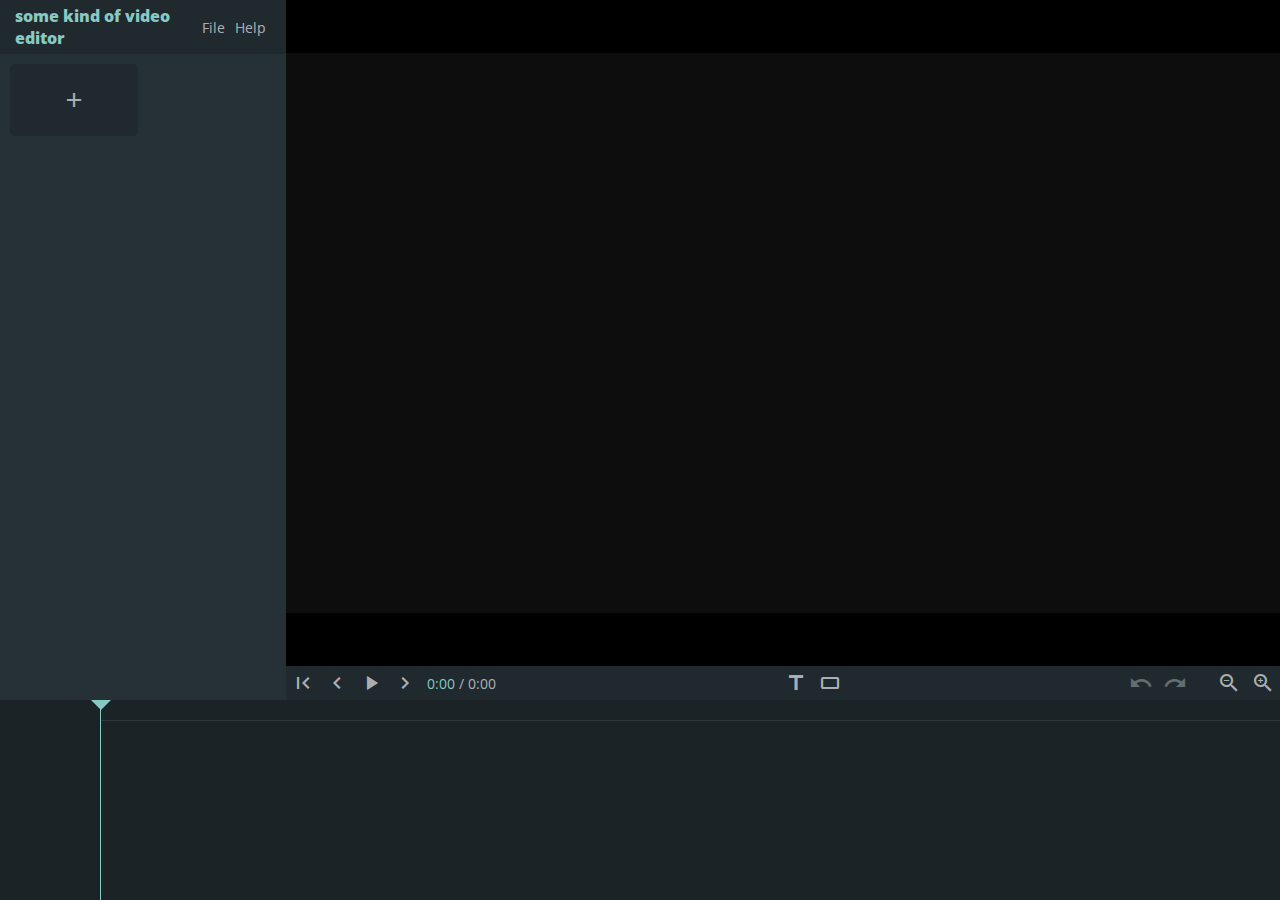
==== shit/index.html @ de6dbdaa "openshit add" ====
<!DOCTYPE html>
<html lang="en">
  <head>
    <meta charset="UTF-8">
    <title>OpenShit</title>
    <meta name="description" content="A dumb video editor"/>
    <meta name="viewport" content="width=device-width, initial-scale=1"/>
    <link href="https://fonts.googleapis.com/css?family=Open+Sans:400,800&display=swap" rel="stylesheet">
    <link href="https://fonts.googleapis.com/icon?family=Material+Icons" rel="stylesheet">
    <link rel="stylesheet" href="./openshit.css">
    <script src="../../_dom2.js" charset="utf-8"></script>
    <script src="../../jszip.min.js" charset="utf-8"></script>
    <script src="./bezier-easing.js" charset="utf-8"></script>
    <script src="./easingFunctions.js" charset="utf-8"></script>

    <script src="./utils.js" charset="utf-8"></script>
    <script src="./menu.js" charset="utf-8"></script>
    <script src="./sources.js" charset="utf-8"></script>
    <script src="./properties.js" charset="utf-8"></script>
    <script src="./tracks.js" charset="utf-8"></script>
    <script src="./layers.js" charset="utf-8"></script>
    <script src="./easing-editor.js" charset="utf-8"></script>
  </head>
  <body>
    <div class="main">
      <div class="panel" id="panel">
        <div class="menubar">
          <div class="logo">some kind of video editor</div>
          <input type="file" accept=".oshit" class="hidden-accessible" id="load">
          <button type="button" class="menu-btn" id="file">File</button>
          <button type="button" class="menu-btn" id="help">Help</button>
        </div>
        <div class="side-panel">
          <div class="sources">
            <input type="file" accept="video/*,audio/*,image/*" class="hidden-accessible" title="Add a source" id="add" multiple>
            <label class="add source" for="add"><i class="material-icons">add</i></label>
          </div>
          <div class="properties" id="properties"></div>
        </div>
      </div>
      <div class="resizer horizontal" id="resize-panel"></div>
      <div class="player">
        <div class="preview">
          <canvas id="preview" width="1280" height="720"></canvas>
        </div>
        <div class="toolbar">
          <button type="button" class="tool-btn" id="start" title="Jump to beginning (ctrl + shift + left arrow)"><i class="material-icons">first_page</i></button>
          <button type="button" class="tool-btn" id="prev" title="Jump to previous point (ctrl + left arrow)"><i class="material-icons">navigate_before</i></button>
          <button type="button" class="tool-btn" id="play" title="Play/Pause (space)"><i class="material-icons" id="icon">play_arrow</i></button>
          <button type="button" class="tool-btn" id="next" title="Jump to next point (ctrl + right arrow)"><i class="material-icons">navigate_next</i></button>
          <span class="timestamp"><span id="current">0:00</span> / <span id="length">0:00</span></span>
          <span class="flex"></span>
          <button type="button" class="tool-btn" id="text" title="Add text"><i class="material-icons">title</i></button>
          <button type="button" class="tool-btn" id="rect" title="Add rectangle"><i class="material-icons">crop_16_9</i></button>
          <span class="flex"></span>
          <button type="button" class="tool-btn" id="undo" title="Undo (ctrl + Z)" disabled><i class="material-icons">undo</i></button>
          <button type="button" class="tool-btn" id="redo" title="Redo (ctrl + Y)" disabled><i class="material-icons">redo</i></button>
          <span class="space"></span>
          <button type="button" class="tool-btn" id="out" title="Zoom out (-)"><i class="material-icons">zoom_out</i></button>
          <button type="button" class="tool-btn" id="in" title="Zoom in (=)"><i class="material-icons">zoom_in</i></button>
        </div>
      </div>
    </div>
    <div class="resizer vertical" id="resize-timeline"></div>
    <div class="timeline-scroller" id="scroll">
      <div class="timeline">
        <div class="time-markers" id="axis"></div>
        <div class="layers" id="layers"></div>
        <div class="playhead" id="playhead"></div>
      </div>
    </div>

    <div class="modal-cover" id="modal-cover">
      <div class="modal" id="vid-settings-modal">
        <div class="header">
          <h1 class="title">Video settings</h1>
          <button type="button" class="close" title="Close (esc)"><i class="material-icons">close</i></button>
        </div>
        <div class="content text-content">
          <p><label>Video quality: <button type="button" class="dropdown"><span id="select-preset">720p</span><i class="material-icons">arrow_drop_down</i></button></label></p>
          <div class="custom-size hidden" id="custom-size">
            <p><label class="number-input">Width: <input type="number" id="width"></label></p>
            <p><label class="number-input">Height: <input type="number" id="height"></label></p>
            <p><label class="number-input">Bitrate (Mbps): <input type="number" id="bitrate"></label></p>
          </div>
          <p><label>Export format: <button type="button" class="dropdown"><span id="select-encode"></span><i class="material-icons">arrow_drop_down</i></button></label></p>
        </div>
      </div>
      <div class="modal" id="help-modal">
        <div class="header">
          <h1 class="title">How to use</h1>
          <button type="button" class="close" title="Close (esc)"><i class="material-icons">close</i></button>
        </div>
        <div class="content text-content">
          <p>OpenShit is not in the mood of being usable today.</p>
        </div>
      </div>
      <div class="modal" id="shortcuts-modal">
        <div class="header">
          <h1 class="title">Keyboard shortcuts</h1>
          <button type="button" class="close" title="Close (esc)"><i class="material-icons">close</i></button>
        </div>
        <div class="content text-content">
          <p>The <code>command</code> is accepted as a substitute for the control key on Macs.</p>
          <dl>
            <dt>Play/Pause</dt>
            <dd><code>space</code></dd>
            <dt>Zoom in</dt>
            <dd><code>=</code> or <code>+</code> if your keyboard has such a key</dd>
            <dt>Zoom out</dt>
            <dd><code>-</code></dd>
            <dt>Undo</dt>
            <dd><code>ctrl</code> + <code>z</code></dd>
            <dt>Redo</dt>
            <dd><code>ctrl</code> + <code>shift</code> + <code>z</code> or <code>ctrl</code> + <code>y</code></dd>
            <dt>Delete selected keys</dt>
            <dd><code>delete</code></dd>
            <dt>Close modal</dt>
            <dd><code>esc</code></dd>
          </dl>
          <h2>Seeking</h2>
          <p><code>left arrow</code> goes back a second, and <code>right arrow</code> goes forward; holding <code>shift</code> jumps by 10 seconds, while holding <code>alt</code> jumps by 0.1 seconds. In addition,</p>
          <dl>
            <dt>Previous point</dt>
            <dd><code>ctrl</code> + <code>left arrow</code></dd>
            <dt>Next point</dt>
            <dd><code>ctrl</code> + <code>right arrow</code></dd>
            <dt>Beginning</dt>
            <dd><code>ctrl</code> + <code>shift</code> + <code>left arrow</code></dd>
            <dt>End</dt>
            <dd><code>ctrl</code> + <code>shift</code> + <code>right arrow</code></dd>
          </dl>
        </div>
      </div>
      <div class="modal" id="about-modal">
        <div class="header">
          <h1 class="title">About OpenShit</h1>
          <button type="button" class="close" title="Close (esc)"><i class="material-icons">close</i></button>
        </div>
        <div class="content text-content">
          <p>as you may have guessed this is a video editor which i did not make. <a href="https://sheeptester.github.io/">Sean</a> made it.</p>
          <p>I copied it >:D</p>
        </div>
      </div>
      <div class="modal" id="go-to-modal">
        <div class="header">
          <h1 class="title">Jump to time</h1>
          <button type="button" class="close" title="Close (esc)"><i class="material-icons">close</i></button>
        </div>
        <div class="content">
          <label class="number-input">Time (s): <input type="number" id="time"></label>
        </div>
      </div>
    </div>

    <p class="exporting-msg">Keep this page visible while the video is playing; press escape to cancel exporting.</p>

    <script src="./openshit.js" charset="utf-8"></script>
  </body>
</html>
---- shit/openshit.css ----
:root {
  --background: #253137;
  --layer: #1F292E;
  --metalayer: #1B2327;
  --btn: #1F292E;
  --btn-hover: #324149;
  --separator: rgba(255, 255, 255, 0.1);
  --text: rgba(255, 255, 255, 0.65);
  --text-em: #87c9c3;
  --danger: #e65864;
  --danger-layer: rgba(230, 88, 100, 0.3);
}

html, body {
  width: 100%;
  height: 100%;
}
body {
  display: flex;
  flex-direction: column;
  margin: 0;
  font-size: 0;
  overflow: hidden;
  background-color: var(--background);
  color: var(--text);
  font-family: 'Open Sans', sans-serif;
  user-select: none;
}
:disabled,
.disabled,
:disabled ~ .add {
  opacity: 0.5;
  pointer-events: none;
}
.hidden {
  display: none;
}
.hidden-accessible {
  width: 0.1px;
	height: 0.1px;
	opacity: 0;
	overflow: hidden;
	position: absolute;
	z-index: -1;
}
button, input {
  -webkit-appearance: none;
  border: none;
  background: none;
  font: inherit;
  color: inherit;
}
.trimming {
  cursor: ew-resize;
}

::-webkit-scrollbar {
  width: 10px;
  height: 10px;
}
::-webkit-scrollbar-track {
  background: none;
}
::-webkit-scrollbar-thumb {
  background: var(--text-em);
  border-radius: 5px;
  border: 3px solid transparent;
  background-clip: padding-box;
}
::-webkit-scrollbar-corner {
  background: none;
}

.main {
  flex: auto;
  display: flex;
}

.panel {
  display: flex;
  width: 286px;
  flex-direction: column;
  flex: none;
}
.menubar {
  background-color: var(--layer);
  padding: 5px 15px;
  display: flex;
  align-items: center;
}
.logo {
  color: var(--text-em);
  font-weight: 800;
  font-size: 16px;
  display: inline-block;
  margin-right: 15px;
}
.censored .logo {
  visibility: hidden;
}
.menu-btn {
  cursor: pointer;
  font-size: 14px;
  padding: 0 5px;
}

.side-panel {
  flex: auto;
  height: 0;
  overflow: auto;
  overflow: overlay;
}

.sources {
  padding: 5px;
}
.source {
  display: inline-block;
  width: 128px;
  height: 72px;
  background-color: var(--layer);
  border-radius: 5px;
  cursor: pointer;
  vertical-align: top;
  margin: 5px;
  overflow: hidden;
  word-break: break-word;
  background-position: center;
  background-repeat: no-repeat;
  background-size: contain;
}
.audio.source {
  background-size: 100% 100%;
}
.name {
  display: block;
  font-size: 12px;
  padding: 5px 10px;
  text-shadow: 0 1px 5px rgba(0, 0, 0, 0.8);
}
.add {
  display: inline-flex;
  align-items: center;
  justify-content: center;
}
.has-selection .sources {
  display: none;
}

.property {
  display: flex;
  align-items: center;
  padding: 5px;
  padding-left: 10px;
}
.property:nth-child(2n) {
  background-color: var(--layer);
}
.property span {
  flex: auto;
  font-size: 14px;
}
.input-wrapper {
  flex: none;
  background-color: var(--metalayer);
  padding: 5px;
  border-radius: 5px;
  position: relative;
}
.text {
  display: flex;
  flex: auto;
}
.number {
  padding-right: 30px;
  font-family: monospace;
}
.prop-select {
  padding: 0;
  padding-left: 10px;
  cursor: pointer;
}
.prop-select span, .prop-select .material-icons {
  vertical-align: middle;
}
.prop-select .material-icons {
  padding: 3px;
}
.input-wrapper:focus-within {
  background-color: var(--btn-hover);
}
.value {
  font-size: 14px;
}
.text .value {
  flex: auto;
}
.number .value {
  width: 8ch;
  text-align: right;
  cursor: ns-resize;
}
.value::-webkit-inner-spin-button {
  display: none;
}
.unit {
  font-size: 14px;
  margin-left: 5px;
  white-space: pre;
}
.text .unit {
  display: none;
}
.key {
  background-image: url('./key.svg');
  background-position: center;
  background-repeat: no-repeat;
  background-size: 12px;
  position: absolute;
  right: 0;
  width: 30px;
  height: 100%;
  top: 0;
  cursor: pointer;
}
.active {
  background-image: url('./keyed.svg');
}
.no-selected {
  font-size: 12px;
  padding: 10px;
}

.player {
  flex-direction: column;
  flex: auto;
  display: flex;
}
.preview {
  background-color: black;
  flex: auto;
  height: 0;
  display: flex;
  align-items: center;
  justify-content: center;
}
#preview {
  max-width: 100%;
  max-height: 100%;
  background-color: rgba(255, 255, 255, 0.05);
}

.toolbar {
  display: flex;
  align-items: center;
  padding: 5px 0;
  background-color: var(--layer);
}
.flex {
  flex: auto;
}
.space {
  width: 20px;
}
.tool-btn {
  padding: 0 5px;
  cursor: pointer;
}
.timestamp {
  font-size: 14px;
  margin: 0 5px;
}
#current {
  color: var(--text-em);
}

.timeline-scroller {
  position: relative;
  height: 200px;
  overflow: scroll;
  background-color: var(--metalayer);
}
.timeline {
  flex: auto;
  padding-left: 100px;
}
.time-markers {
  position: relative;
  border-bottom: 1px solid var(--separator);
  height: 20px;
  width: 100%;
}
.marker {
  position: absolute;
  transform: translateX(-50%);
  font-size: 10px;
  bottom: 0;
  padding-bottom: 5px;
}
.marker::after {
  content: '';
  position: absolute;
  left: 50%;
  border-left: 1px solid var(--separator);
  margin-left: -0.5px;
  height: 5px;
  bottom: 0;
}
.major::after {
  border-color: rgba(255, 255, 255, 0.3);
}

.layer {
  min-height: 30px;
  position: relative;
  padding: 5px 0;
}
.layer:nth-child(2n+1) {
  background-color: var(--layer);
}

.remove {
  position: absolute;
  border: 1px solid var(--danger);
  background-color: var(--danger-layer);
  top: 5px;
  bottom: 5px;
  z-index: 1;
  box-sizing: border-box;
}

.track {
  display: flex;
  justify-content: center;
  flex-direction: column;
  background-repeat: repeat-x;
  background-color: var(--metalayer);
  background-position: center;
  position: absolute;
  top: 0;
  bottom: 0;
  left: var(--start);
  margin: 5px 0;
  width: var(--length);
  overflow: hidden;
}
.dragging {
  position: fixed;
  height: 30px;
  opacity: 0.5;
  box-shadow: 0 3px 8px rgba(0, 0, 0, 0.5);
  margin: 0;
  bottom: auto;
  pointer-events: none;
}
.placeholder {
  background-color: rgba(255, 255, 255, 0.7);
}
.audio.track {
  --background-size-y: 100%;
  background-position-y: top;
}
.image.track {
  background-size: cover;
}
.text.track {
  background-color: #725287;
}
.rect.track {
  background-color: #925455;
}
.track .name {
  white-space: pre;
  text-overflow: ellipsis;
  overflow: hidden;
  padding: 0 10px;
  flex: none;
  height: 16px;
}

.selected {
  position: relative;
  margin: 0;
  z-index: 10;
  overflow: visible;
}
.audio.selected {
  --background-size-y: 16px;
}
.keys {
  background-color: var(--background);
}
.selected .keys {
  display: block;
  min-height: 20px;
}
.selected .key-row {
  position: relative;
  height: 20px;
}
.key-label {
  position: absolute;
  right: 100%;
  font-size: 12px;
  padding-right: 5px;
  white-space: nowrap;
  top: 0;
  bottom: 0;
  display: flex;
  align-items: center;
}
.key-ease {
  width: 16px;
  padding: 0;
  height: 16px;
  background-color: #8e44ad;
  margin-left: 5px;
  cursor: pointer;
  z-index: 1;
}
.key-ease .ease-icon {
  width: 10px;
  pointer-events: none;
}
.key-dot {
  background-image: url('./keyed.svg');
  background-position: center;
  background-repeat: no-repeat;
  background-size: 12px;
  position: absolute;
  height: 100%;
  width: 24px;
  margin-left: -12px;
  top: 0;
  opacity: 0.7;
}
.selection {
  position: absolute;
  border: 1px solid rgba(0, 255, 255, 0.5);
  background-color: rgba(0, 255, 255, 0.5);
}
.select {
  filter: drop-shadow(0 0 3px rgba(0, 255, 255, 1));
  opacity: 1;
}

.trim {
  position: absolute;
  top: 0;
  bottom: 0;
  cursor: ew-resize;
  width: 15px;
}
.trim-start {
  left: 0;
  background-image: linear-gradient(90deg, rgba(0, 0, 0, 0.7), transparent);
}
.trim-end {
  right: 0;
  background-image: linear-gradient(-90deg, rgba(0, 0, 0, 0.7), transparent);
}
.selected .trim {
  display: none;
}

.playhead {
  position: absolute;
  top: 0;
  bottom: 0;
  margin-left: 100px;
  left: 0;
  width: 1px;
  background-color: var(--text-em);
  z-index: 20;
  pointer-events: none;
}
.playhead::before {
  content: '';
  display: block;
  border-top: 10px solid var(--text-em);
  border-left: 10px solid transparent;
  border-right: 10px solid transparent;
  margin-left: -9.5px;
}

.ease-icon circle {
  fill: rgba(255, 255, 255, 0.8);
}
.ease-icon path {
  fill: none;
  stroke: rgba(255, 255, 255, 0.5);
  stroke-width: 5;
  stroke-linecap: round;
  stroke-linejoin: round;
}

.ease-editor {
  position: fixed;
  display: flex;
  background-color: var(--background);
  box-shadow: 0 3px 10px rgba(0, 0, 0, 0.5);
  padding: 5px;
  z-index: 40;
  left: 20px;
}
.ease-library {
  padding-right: 5px;
}
.ease {
  display: block;
  font-size: 12px;
  background-color: var(--btn);
  text-align: left;
  margin-bottom: 5px;
  width: 100%;
  cursor: pointer;
  box-sizing: border-box;
  padding: 5px;
}
.ease .ease-icon {
  width: 10px;
  padding: 3px;
  margin-right: 5px;
  vertical-align: middle;
}
.ease-name {
  vertical-align: middle;
}
.ease-row {
  display: flex;
  align-items: center;
}
.ease-label {
  display: inline-block;
  width: 50px;
  font-size: 12px;
  text-align: right;
  margin-right: 5px;
}
.ease-item {
  padding: 5px;
  cursor: pointer;
}
.ease-item .ease-icon {
  width: 20px;
  padding: 3px;
}
.ease-heading {
  display: inline-block;
  width: 36px;
  font-size: 10px;
  text-transform: uppercase;
  text-align: center;
}
.ease-text {
  font-size: 12px;
}
.ease-paste {
  font-family: monospace;
  color: white;
  width: 22ch;
}
.ease-square {
  background-color: var(--layer);
  position: relative;
}
.ease-disabled { /* only visually disabled because clicking will reenable it */
  opacity: 0.5;
}
.ease-control {
  position: absolute;
  width: 20px;
  height: 20px;
  background-color: var(--btn-hover);
  box-shadow: 0 2px 5px rgba(0, 0, 0, 0.3);
  border-radius: 50%;
  cursor: pointer;
  margin: -10px;
}
.ease-curve {
  fill: none;
  stroke: var(--text);
  stroke-width: 2;
  stroke-linecap: round;
}
.ease-control-line {
  fill: none;
  stroke: var(--separator);
  stroke-width: 1;
}
.ease-animation {
  margin-top: 5px;
}

.exporting .main,
.exporting .timeline-scroller {
  pointer-events: none;
  opacity: 0.5;
}
.exporting-msg {
  display: none;
  position: fixed;
  top: 0;
  left: 0;
  right: 0;
  max-width: 500px;
  text-align: center;
  margin: 50px auto;
  font-size: 16px;
}
.exporting .exporting-msg {
  display: block;
}

.modal-cover {
  display: none;
  position: fixed;
  width: 100%;
  height: 100%;
  justify-content: center;
  align-items: center;
  background-color: rgba(0, 0, 0, 0.5);
  z-index: 50;
}
.modal {
  display: none;
  flex-direction: column;
  max-width: 800px;
  max-height: 60%;
  margin: 10px;
  background-color: var(--background);
}
.show {
  display: flex;
}
.header {
  background-color: var(--metalayer);
  display: flex;
}
.title {
  display: inline-block;
  font-size: 20px;
  font-weight: normal;
  margin: 5px 10px;
  flex: auto;
}
.close {
  cursor: pointer;
}
.content {
  flex: auto;
  overflow: auto;
  padding: 10px;
}
.text-content {
  font-size: 14px;
  line-height: 1.8;
  user-select: text;
}
.text-content :first-child {
  margin-top: 0;
}
.text-content :last-child {
  margin-bottom: 0;
}
.text-content h2, .text-content h3 {
  font-weight: normal;
}
.text-content a {
  color: var(--text-em);
  text-decoration: none;
}
.text-content a:hover {
  text-decoration: underline;
}
.text-content code {
  background-color: var(--layer);
  border: 1px solid var(--separator);
}

.menu {
  position: fixed;
  background-color: var(--metalayer);
  z-index: 60;
  box-shadow: 0 3px 8px rgba(0, 0, 0, 0.5);
  padding: 5px 0;
  overflow: auto;
  white-space: nowrap;
  box-sizing: border-box;
}
.menu-item {
  display: block;
  font-size: 14px;
  cursor: pointer;
  padding: 0 5px;
  width: 100%;
  text-align: left;
  box-sizing: border-box;
}
.menu-item:hover {
  background-color: var(--btn-hover);
}
.danger {
  color: var(--danger);
}

.dropdown {
  font-size: 14px;
  cursor: pointer;
  background-color: var(--btn);
  margin-left: 10px;
}
.dropdown span, .dropdown .material-icons {
  vertical-align: middle;
}
.number {
  font-size: 14px;
}
.number-input input {
  background-color: var(--btn);
  padding: 5px 10px;
  font-family: monospace;
  width: 10ch;
  margin-left: 10px;
}
.number-input input:focus {
  background-color: var(--btn-hover);
}

.resizer {
  position: relative;
  z-index: 1;
  flex: none;
}
.resizer.horizontal {
  cursor: ew-resize;
  width: 10px;
  margin: 0 -5px;
}
.resizer.vertical {
  cursor: ns-resize;
  height: 10px;
  margin-top: -10px;
  /* doesn't extend downwards because time markers are already too thin */
}
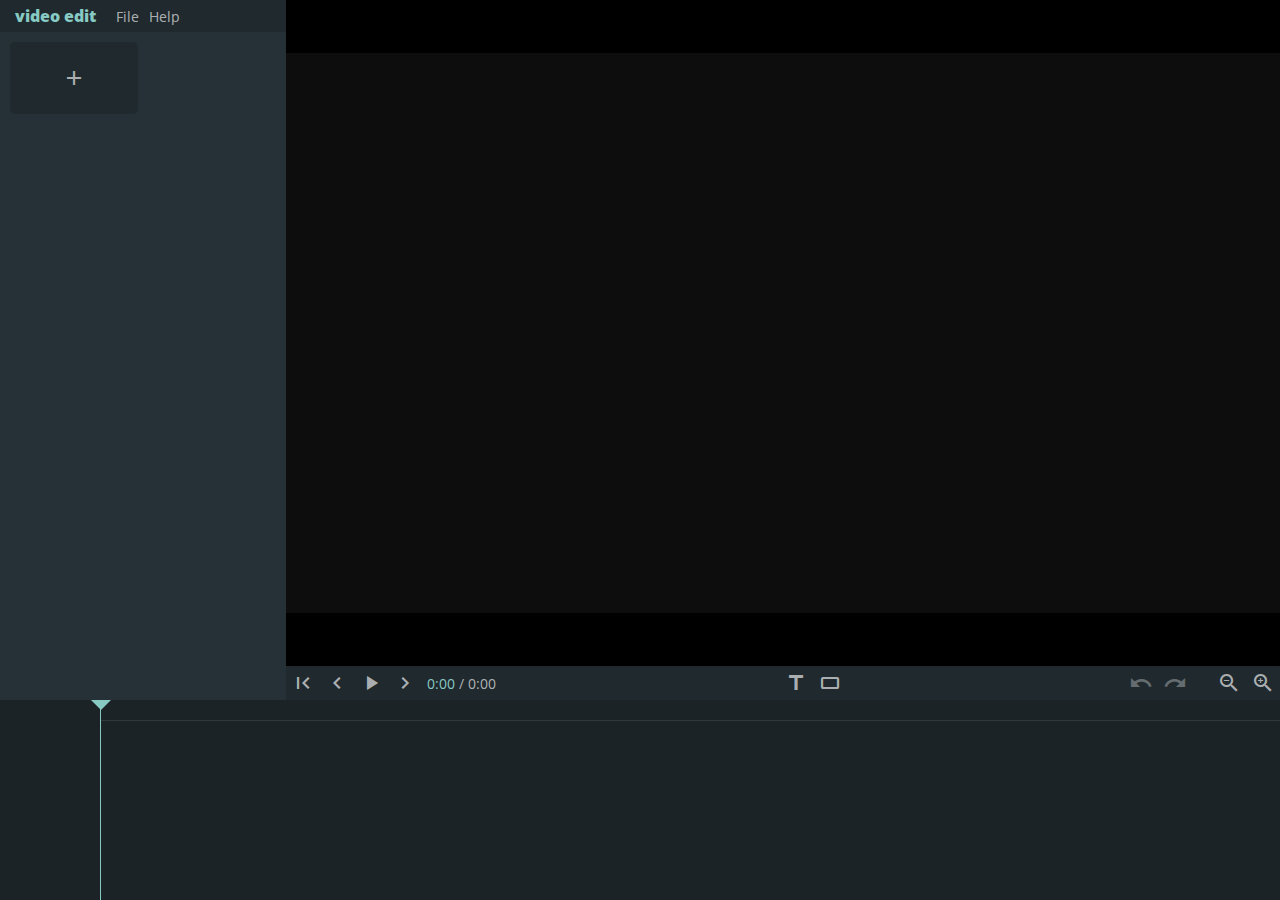
==== commit 951a0cd5: "gogogo" ====
--- a/shit/index.html
+++ b/shit/index.html
@@ -2,7 +2,7 @@
 <html lang="en">
   <head>
     <meta charset="UTF-8">
-    <title>OpenShit</title>
+    <title>some kind of editor</title>
     <meta name="description" content="A dumb video editor"/>
     <meta name="viewport" content="width=device-width, initial-scale=1"/>
     <link href="https://fonts.googleapis.com/css?family=Open+Sans:400,800&display=swap" rel="stylesheet">
@@ -25,7 +25,7 @@
     <div class="main">
       <div class="panel" id="panel">
         <div class="menubar">
-          <div class="logo">some kind of video editor</div>
+          <div class="logo">video edit</div>
           <input type="file" accept=".oshit" class="hidden-accessible" id="load">
           <button type="button" class="menu-btn" id="file">File</button>
           <button type="button" class="menu-btn" id="help">Help</button>
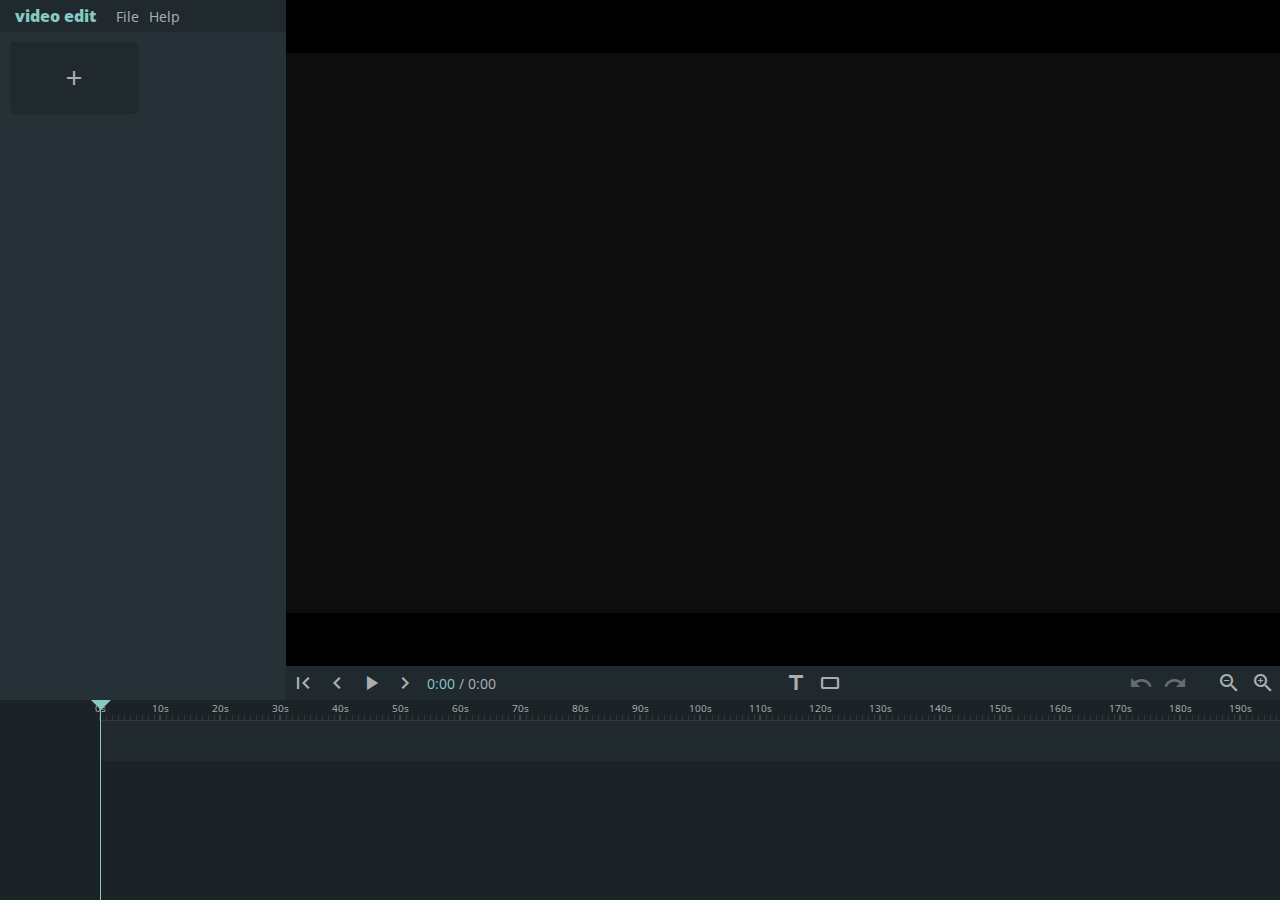
==== commit 2c332d21: "fixed" ====
--- a/shit/index.html
+++ b/shit/index.html
@@ -8,8 +8,8 @@
     <link href="https://fonts.googleapis.com/css?family=Open+Sans:400,800&display=swap" rel="stylesheet">
     <link href="https://fonts.googleapis.com/icon?family=Material+Icons" rel="stylesheet">
     <link rel="stylesheet" href="./openshit.css">
-    <script src="../../_dom2.js" charset="utf-8"></script>
-    <script src="../../jszip.min.js" charset="utf-8"></script>
+    <script src="./_dom2.js" charset="utf-8"></script>
+    <script src="./jszip.min.js" charset="utf-8"></script>
     <script src="./bezier-easing.js" charset="utf-8"></script>
     <script src="./easingFunctions.js" charset="utf-8"></script>
 
